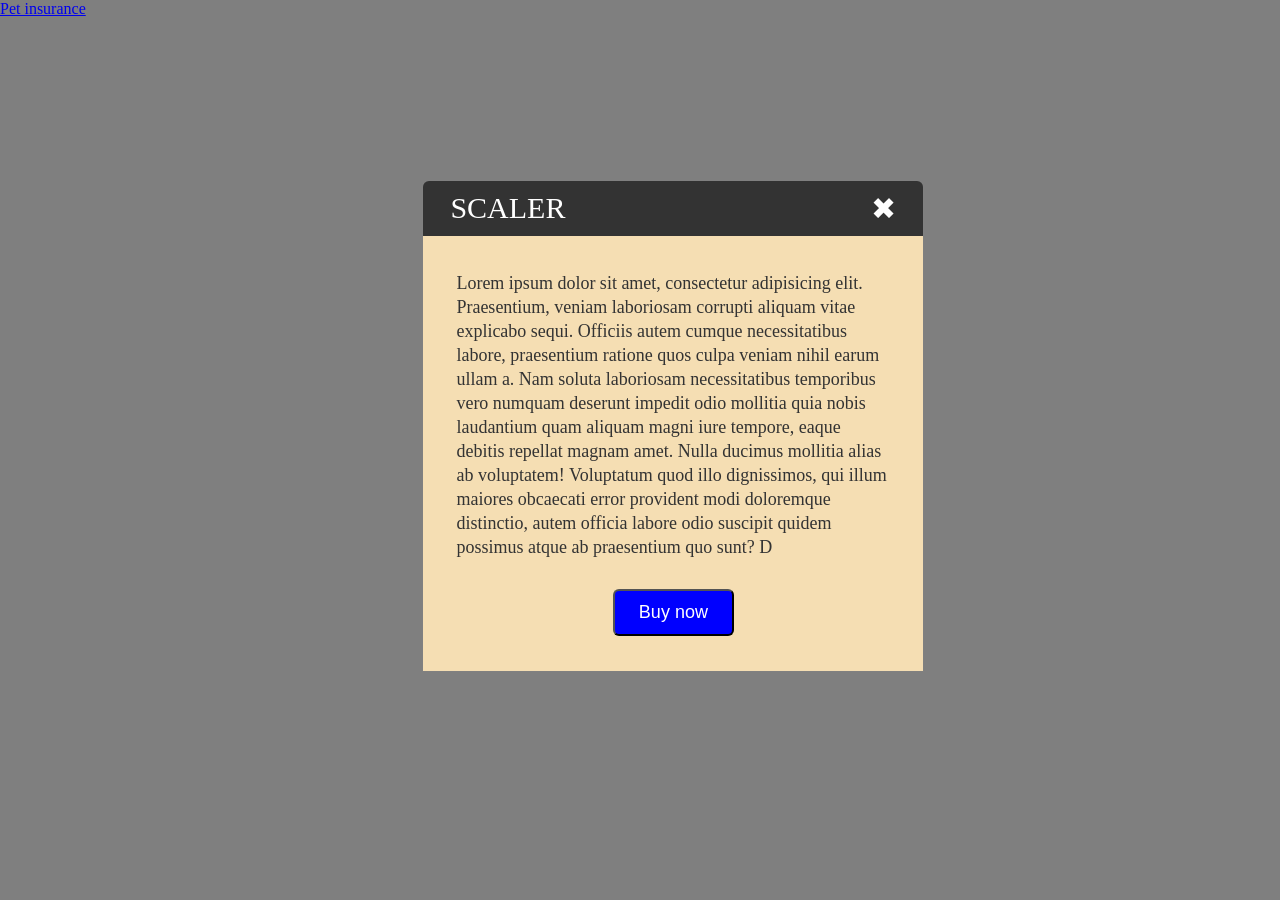
==== Native.test/hello.html @ fae6e7b3 "updated" ====
<!DOCTYPE html>
<html lang="en">
<head>
    <meta charset="UTF-8">
    <meta name="viewport" content="width=device-width, initial-scale=1.0">
    <title>Document</title>
    <style>
        .section--hero .button-wrapper a{
  background-color: orange !important;
  color:black;

}
      .announcement-bar{
        background: grey !important;
      }
.header__logo-wrapper{
   text-transform: uppercase;
   color:blue;
   font-size: 35px;
   font-weight: 500;
}

.promo-bar {
  padding: 11px;
  background:blue;
}

.promo-bar .container {
  margin: auto;
  max-width: 1200px;
}

.promo-bar .navitems ul {
  display: flex;
  justify-content: space-between;
  align-items: center;
  gap: 40px;
}

.promo-bar .navitems li {
  list-style: none;
}

.promo-bar .navitems a {
  font-size: 16px;
  color: white;
  text-decoration: none;
}
body.show-modal .card,
body.show-modal .modal-overlay{
    display: block !important;
}



.card-container{
	z-index: 10000000;
	position: relative;
}

.modal-overlay{
	      width: 100%;
    max-width: 100%;
    position: fixed;
    top: 0;
    right: 0;
    left: 0;
    bottom: 0;
    background: rgba(0, 0, 0, 0.5);
    z-index: 9999999;
}

.card {
    width: 100%;
    max-width: 500px;
    position: fixed;
    top: 20%;
    left: 33%;
    border: 0.8px solid grey;
    border-top-left-radius: 6px;
    border-top-right-radius: 6px;

    
    

}
.header {
    background: #333;
    text-align: center;
    font-size: 30px;
    font-weight: 500;
    color: white;
    text-transform: uppercase;
    border-top-left-radius: 6px;
    border-top-right-radius: 6px;
    display: flex;
    justify-content: space-between;
    padding: 10px 27px;
}
.body {
    padding: 35px 33px;
    background: wheat;
}

.card-subtext {
    color: #333;
    font-size: 18px;
    line-height: 24px;
}

.button {
    display: flex;
    justify-content: center;
    margin-top: 30px;
}

button.primary-btn {
    padding: 11px 24px;
    border-radius: 6px;
    background: blue;
    color: white;
    font-size: 18px;
}
    </style>
</head>
<body>
    
<div class='modal-overlay'>
  <div class="card-container">
    <div class="card">
      <div class="header">
      scaler <span class="close-btn">✖</span>
      </div>
      <div class="body">
        <div class="card-subtext">Lorem ipsum dolor sit amet, consectetur 
          adipisicing elit. Praesentium, veniam laboriosam corrupti aliquam 
          vitae explicabo sequi. Officiis autem cumque necessitatibus 
          labore, praesentium ratione quos culpa veniam nihil earum ullam a.
        Nam soluta laboriosam necessitatibus temporibus vero numquam deserunt
         impedit odio mollitia quia nobis laudantium quam aliquam magni iure
          tempore, eaque debitis repellat magnam amet. Nulla ducimus mollitia alias ab voluptatem!
        Voluptatum quod illo dignissimos, qui illum maiores obcaecati error provident modi 
        doloremque distinctio, autem officia labore odio suscipit quidem 
        possimus atque ab praesentium quo sunt? D</div>
        <div class="button">
          <button class="primary-btn">Buy now</button>
        </div>
      </div>
    </div>
  </div>
  <div class="nav-button">
    <a href="#" class="nav-btn">Pet insurance</a>
  </div>
</body>
</html>
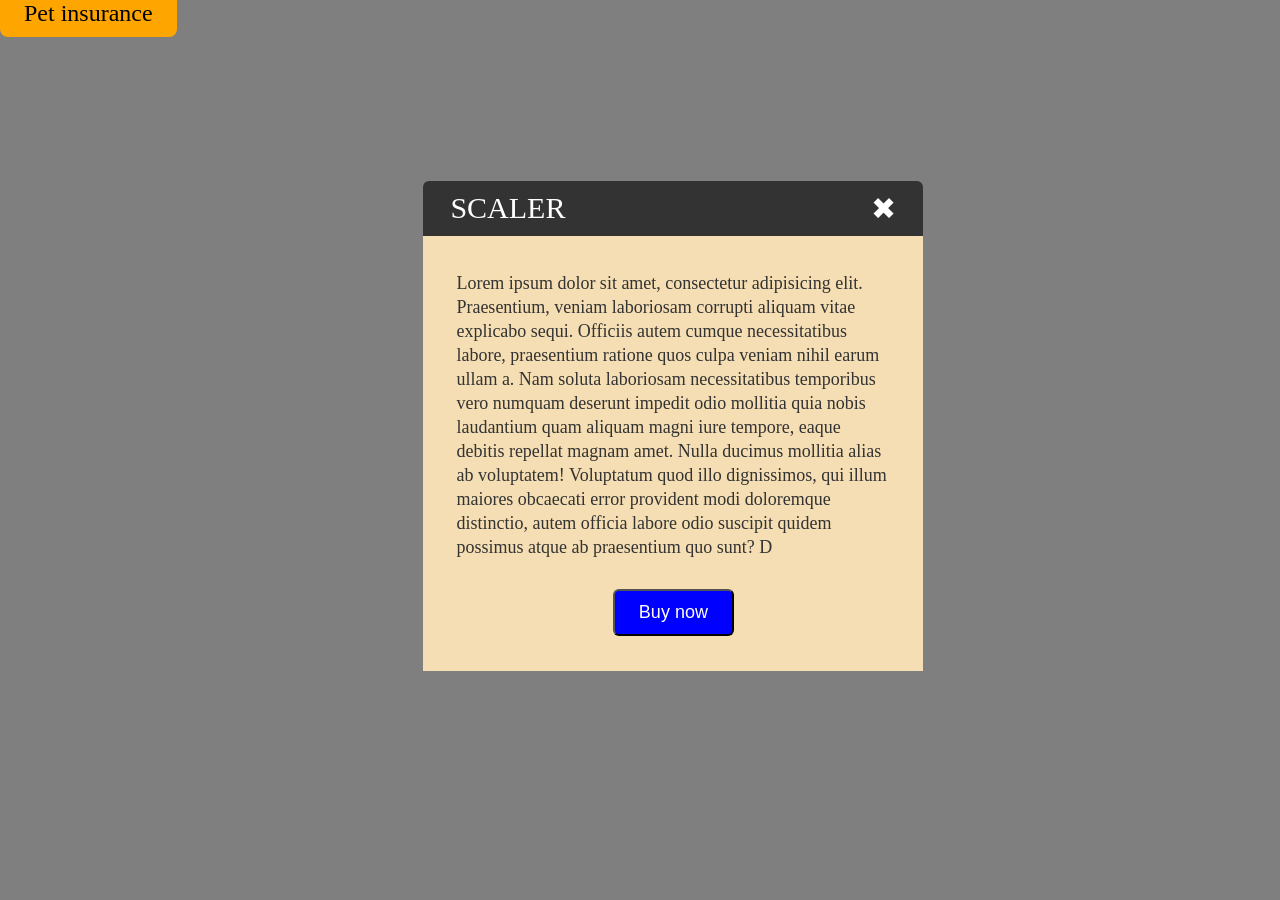
==== commit 884a789c: "change nav" ====
--- a/Native.test/hello.html
+++ b/Native.test/hello.html
@@ -121,6 +121,14 @@
     color: white;
     font-size: 18px;
 }
+a.nav-btn {
+    background: orange;
+    padding: 11px 24px;
+    text-decoration: none;
+    border-radius: 8px;
+    font-size: 24px;
+    color: #000;
+}
     </style>
 </head>
 <body>
